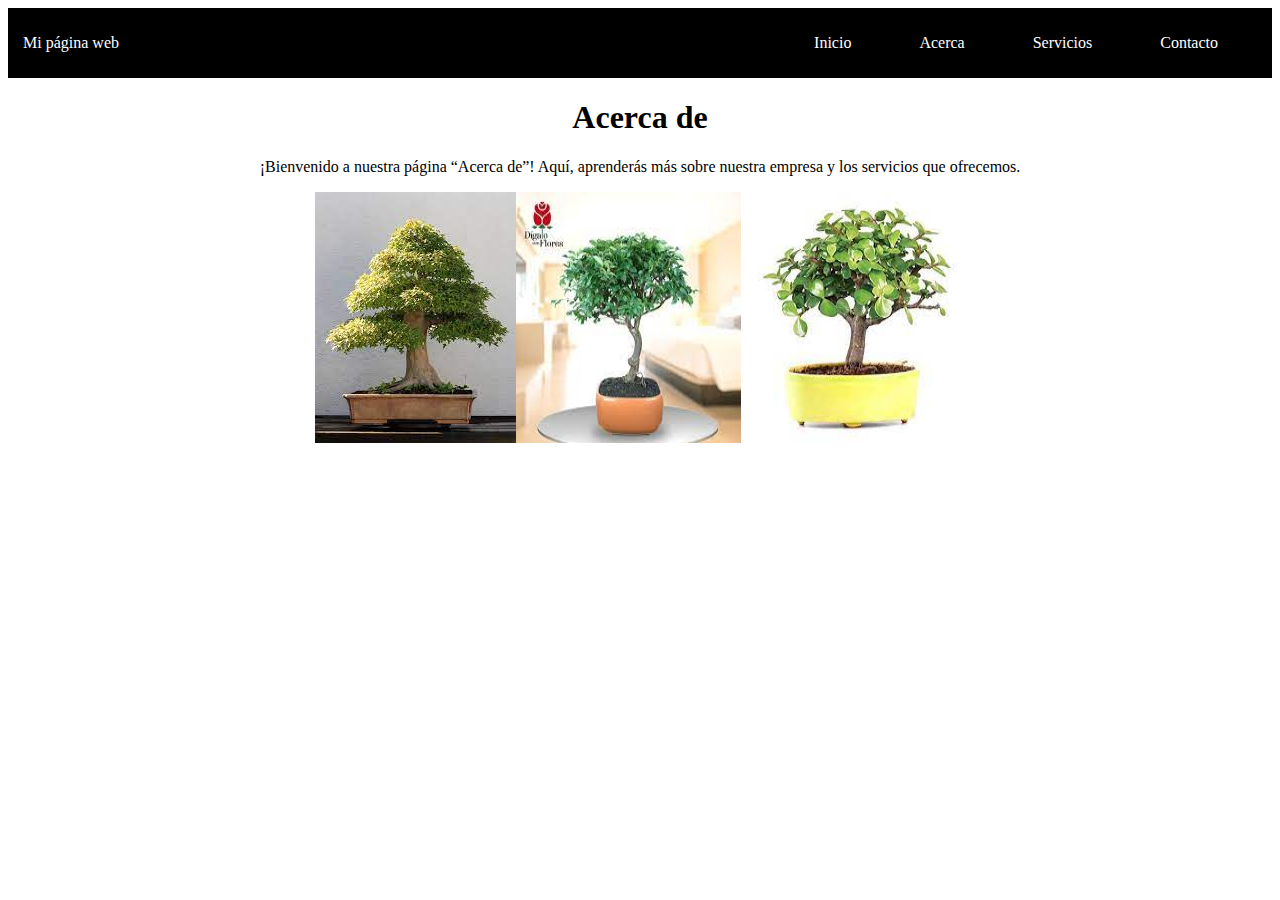
==== about.html @ e1ebe19a "Initial commit" ====
<!DOCTYPE html>
<html lang="en">
    <head>
        <meta charset="UTF-8">
        <meta http-equiv="X-UA-Compatible" content="IE=edge">
        <meta name="viewport" content="width=device-width, initial-scale=1.0">
        <title>About</title>
        <link rel="stylesheet" type="text/css" href="css/style.css"/>
    </head>

    <body>

        <div class="container-nav">
            <nav class="navbar" role="navigation">
              <a href="index.html" class="brand">Mi página web</a>
              <ul class="nav-links">
                <li><a href="index.html">Inicio</a></li>
                <li><a href="about.html">Acerca</a></li>
                <li><a href="services.html">Servicios</a></li>
                <li><a href="contact.html">Contacto</a></li>
              </ul>
            </nav>
            <button class="button-menu-toggle">Menu</button>
        </div>

        <div class="container">
            <h1>Acerca de</h1>
            <p>¡Bienvenido a nuestra página “Acerca de”! Aquí, aprenderás más sobre nuestra empresa y los servicios que ofrecemos.</p>
        </div>

        <div class="container-img">
            <img src="img/Imagen1.jpg" alt="Descripcion ejemplo 1" />
            <img src="img/Imagen2.jpg" alt="Bonsai 2" />
            <img src="img/Imagen3.jpg" alt="Bonsai 3" />
        </div>

        <script src="script.js"></script>
    </body>
</html>
---- css/style.css ----
.grid-container {
  display: grid;
  grid-template-columns: 1fr 1fr 1fr;
  grid-gap: 20px;
}

.grid-item {
  background-color: lightgray;
  padding: 20px;
  text-align: center;
}

.container-header{
  display: flex;
  padding: 10px;
  height: 50px;
  background-color: black;
  text-align: center;
}

.container-main{
  text-align: center;
}

.container-footer{
  text-align: center;
}

.container {
  text-align: center;
}

.container-nav {
  display: flex;
  padding: 10px;
  height: 50px;
  background-color: black;
}

.container-img {
  display: flex;
  flex-wrap: wrap;
  justify-content: center;
}

header {
    background-color: rosybrown;
    color: #fff;
    text-align: center;
    padding: 20px;
  }

  nav ul {
    list-style: none;
    margin: 0;
    padding: 0;
  }

  nav li {
    display: inline-block;
    margin-right: 20px;
  }

  nav a {
    color: #fff;
    text-decoration: none;
    padding: 5px;
  }
  nav a:hover {
    color: #1BF7DE;
  }

  @media (max-width: 767px){
    header {
        background-color: gray;
        font-size: 50px;
    }
  }

  @media (min-width: 1200px){
    header {
        width: 1200px;

    }
  }


  
  .navbar {
    display: flex;
    justify-content: space-between;
    width: 100%;
  }
  
  
  .brand {
    display: flex;
    align-items: center;
  }
  
  
  li>a {
    padding: 8px 24px;
  }
  
  
  li {
    list-style-type: none;
  }
  
  
  a {
    color: white;
    text-decoration:none;
  }
  
  
  .nav-links {
    display: flex;
    align-items: center;
  }

  .button-menu-toggle {
    display: none;
  }
  
  @media (max-width: 768px) {
    .column {
      flex: 100%;
    }
  
  
    .nav-links {
      display: none;
    }
  
  
    .button-menu-toggle {
      display: block;
      background-color: white;
      border:none;
      border-radius: 50px;
      padding: 0 24px;
      font-family: monospace;
      font-weight: bold;
      font-size: 20px;
    }
   
    .nav-links.nav-links-responsive {
      position: absolute;
      display: flex;
      background-color: rgba(20,20,20,0.95);
      width: 100%;
      height: 100%;
      top: 70px;
      left: 0;
      flex-direction: column;
      padding-top: 200px;
      align-items: center;
      gap:70px;
      font-size: 40px;
  
  
    }
  }
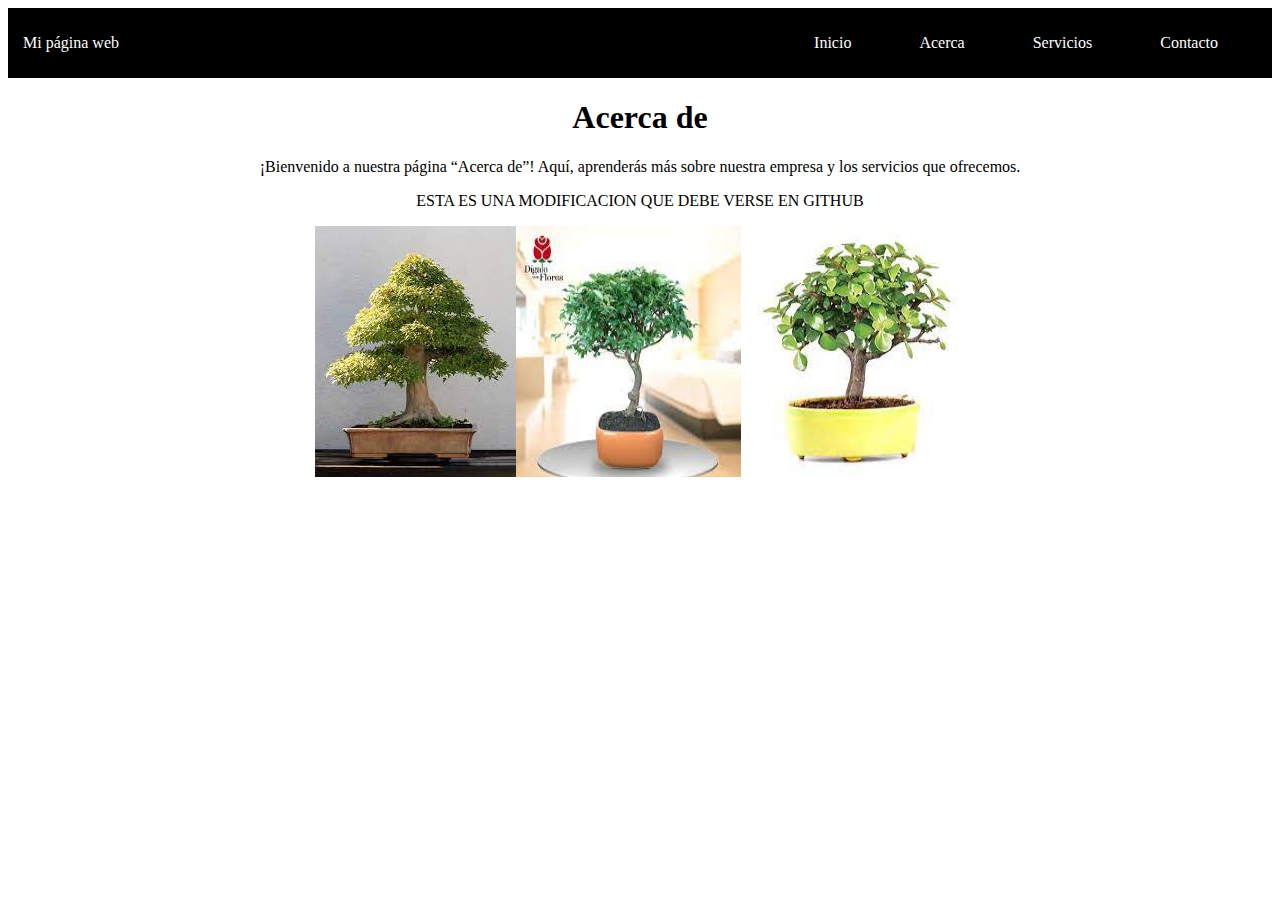
==== commit de2ba7a3: "Update about.html" ====
--- a/about.html
+++ b/about.html
@@ -26,6 +26,7 @@
         <div class="container">
             <h1>Acerca de</h1>
             <p>¡Bienvenido a nuestra página “Acerca de”! Aquí, aprenderás más sobre nuestra empresa y los servicios que ofrecemos.</p>
+            <p>ESTA ES UNA MODIFICACION QUE DEBE VERSE EN GITHUB</p>
         </div>
 
         <div class="container-img">
